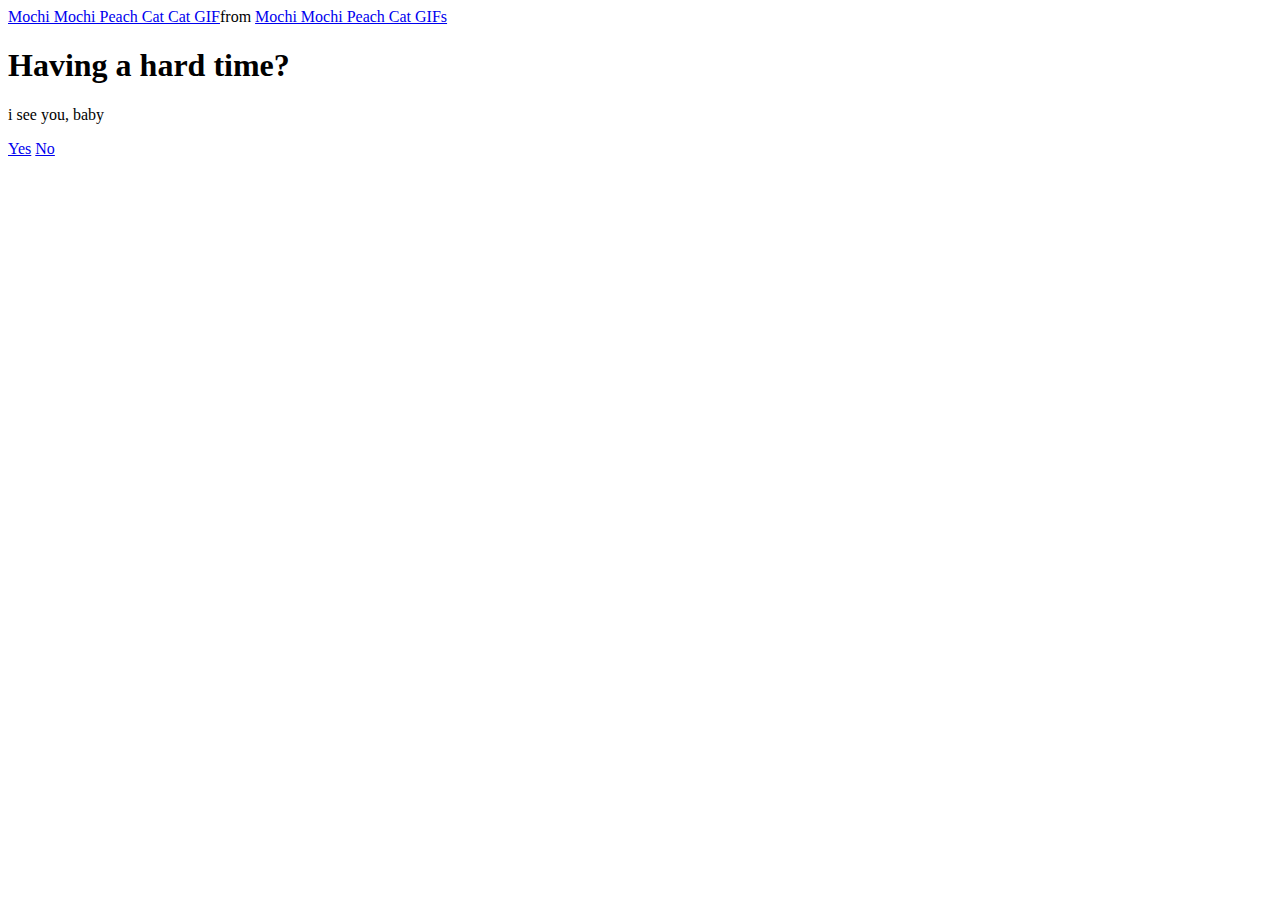
==== index.htm @ 5212ca45 "Add files via upload" ====
<!DOCTYPE html><!-- document type HTML 5, it is written on HTML v.5-->
<html> <!--represent HTML document = webpage-->

    <head> <!--head of webpage-->
<!--link element to connect with css document-->
        
        <title>HEHE: Read</title>
        <meta charset = "UTF-8"> <!--use Unicode Transformation Format-8 character set-->
        <meta name = "viewport" content = "width = device-width, initial-scale = 1.0 "> <!--use visitor device's screen as viewport-->
        <link rel = "stylesheet" href = "../style/style.css">

    </head>

        <body> <!--body of webpage--> 
           <div class = "container">
            <div class="tenor-gif-embed" 
            data-postid="17946876" data-share-method="host"
             data-aspect-ratio="1.09966" data-width="100%">
             <a href="https://tenor.com/view/mochi-mochi-peach-cat-cat-kitty-cute-poke-cheek-gif-17946876">
                Mochi Mochi Peach Cat Cat GIF</a>from 
                <a href="https://tenor.com/search/mochi+mochi+peach+cat-gifs">
                    Mochi Mochi Peach Cat GIFs</a></div> 
                    <script type="text/javascript" async src="https://tenor.com/embed.js">

                    </script>
              <h1>Having a hard time?</h1>
                <p>i see you, baby
                </p>
           </div> 
            <div class = "btn">
                <a href = "yes.html">Yes</a>
                <a href = "no.html">No</a> 
            </div>
        </body>

</html>
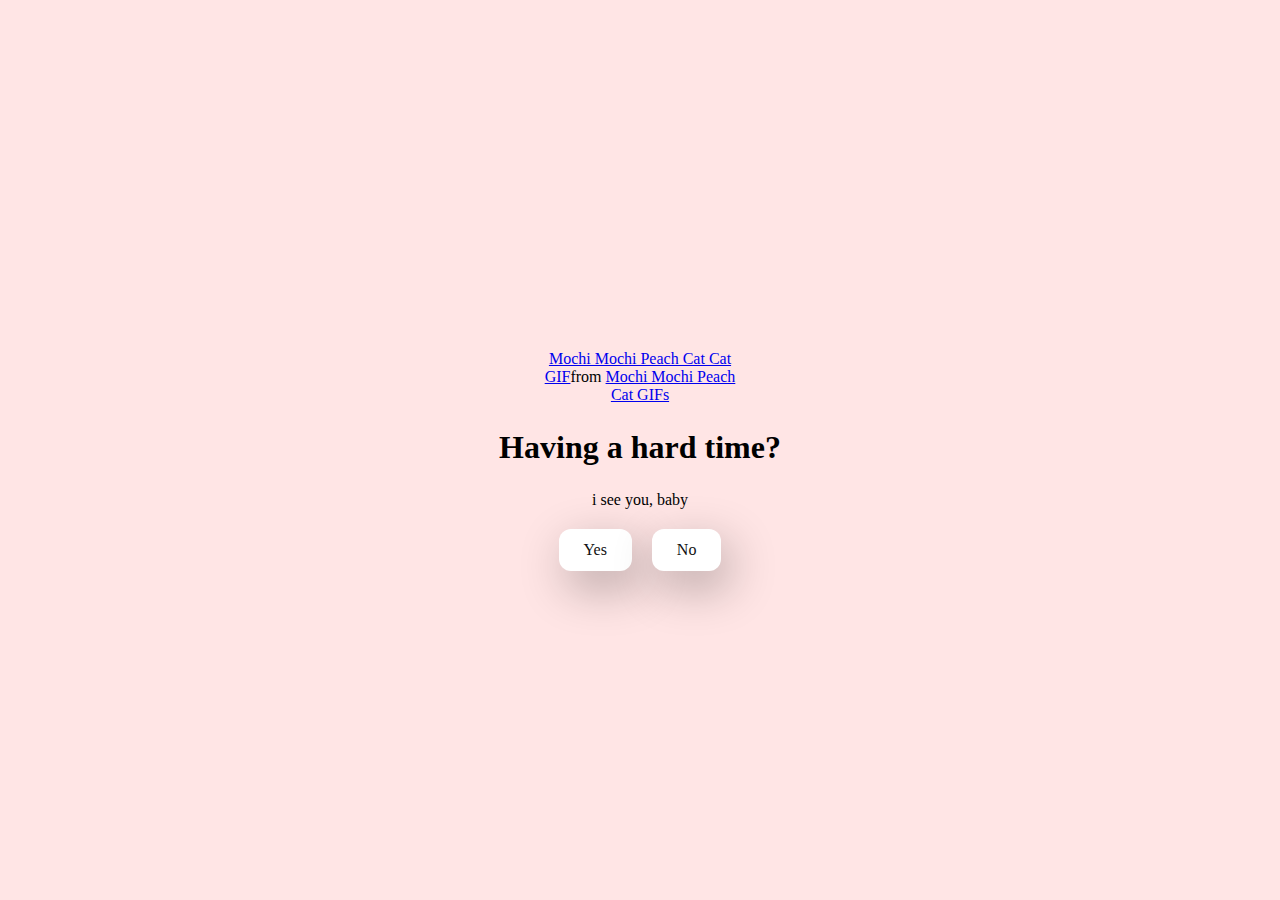
==== commit 19b48ab1: "Add files via upload" ====
--- a/index.htm
+++ b/index.htm
@@ -8,7 +8,7 @@
         <title>HEHE: Read</title>
         <meta charset = "UTF-8"> <!--use Unicode Transformation Format-8 character set-->
         <meta name = "viewport" content = "width = device-width, initial-scale = 1.0 "> <!--use visitor device's screen as viewport-->
-        <link rel = "stylesheet" href = "../style/style.css">
+        <link rel = "stylesheet" href = "./style.css">
 
     </head>
 
--- a/style.css
+++ b/style.css
@@ -0,0 +1,45 @@
+*{
+    margin: 0;
+    padding: 0;
+    box-sizing: border-box;
+    font-family: 'Times New Roman';
+}
+
+body {
+    width: 100%;
+    min-height: 100vh;
+    display: flex;
+    flex-direction: column;
+    justify-content: center;
+    align-items: center;
+    background-color: #ffe5e5;
+}
+.container {
+    display: flex;
+    flex-direction: column;
+    align-items: center;
+    text-align: center;
+    gap: 25px;
+    max-width: 600px;
+    margin: 20px;
+}
+.container .tenor-gif-embed{
+    max-width: 200px;
+    height: auto;     /* Maintain aspect ratio */
+    display: block;  
+}
+.btn {
+    display: flex;
+    gap: 20px;
+}
+
+.btn a{
+    text-decoration: none;
+    color: #111;
+    background: #fff;
+    padding: 12px 25px;
+    border-radius: 12px;
+    box-shadow: 0.5rem 1rem 3rem hsl(0, 0%, 0%, 0.3);
+    margin: 0;
+    position: relative;
+}